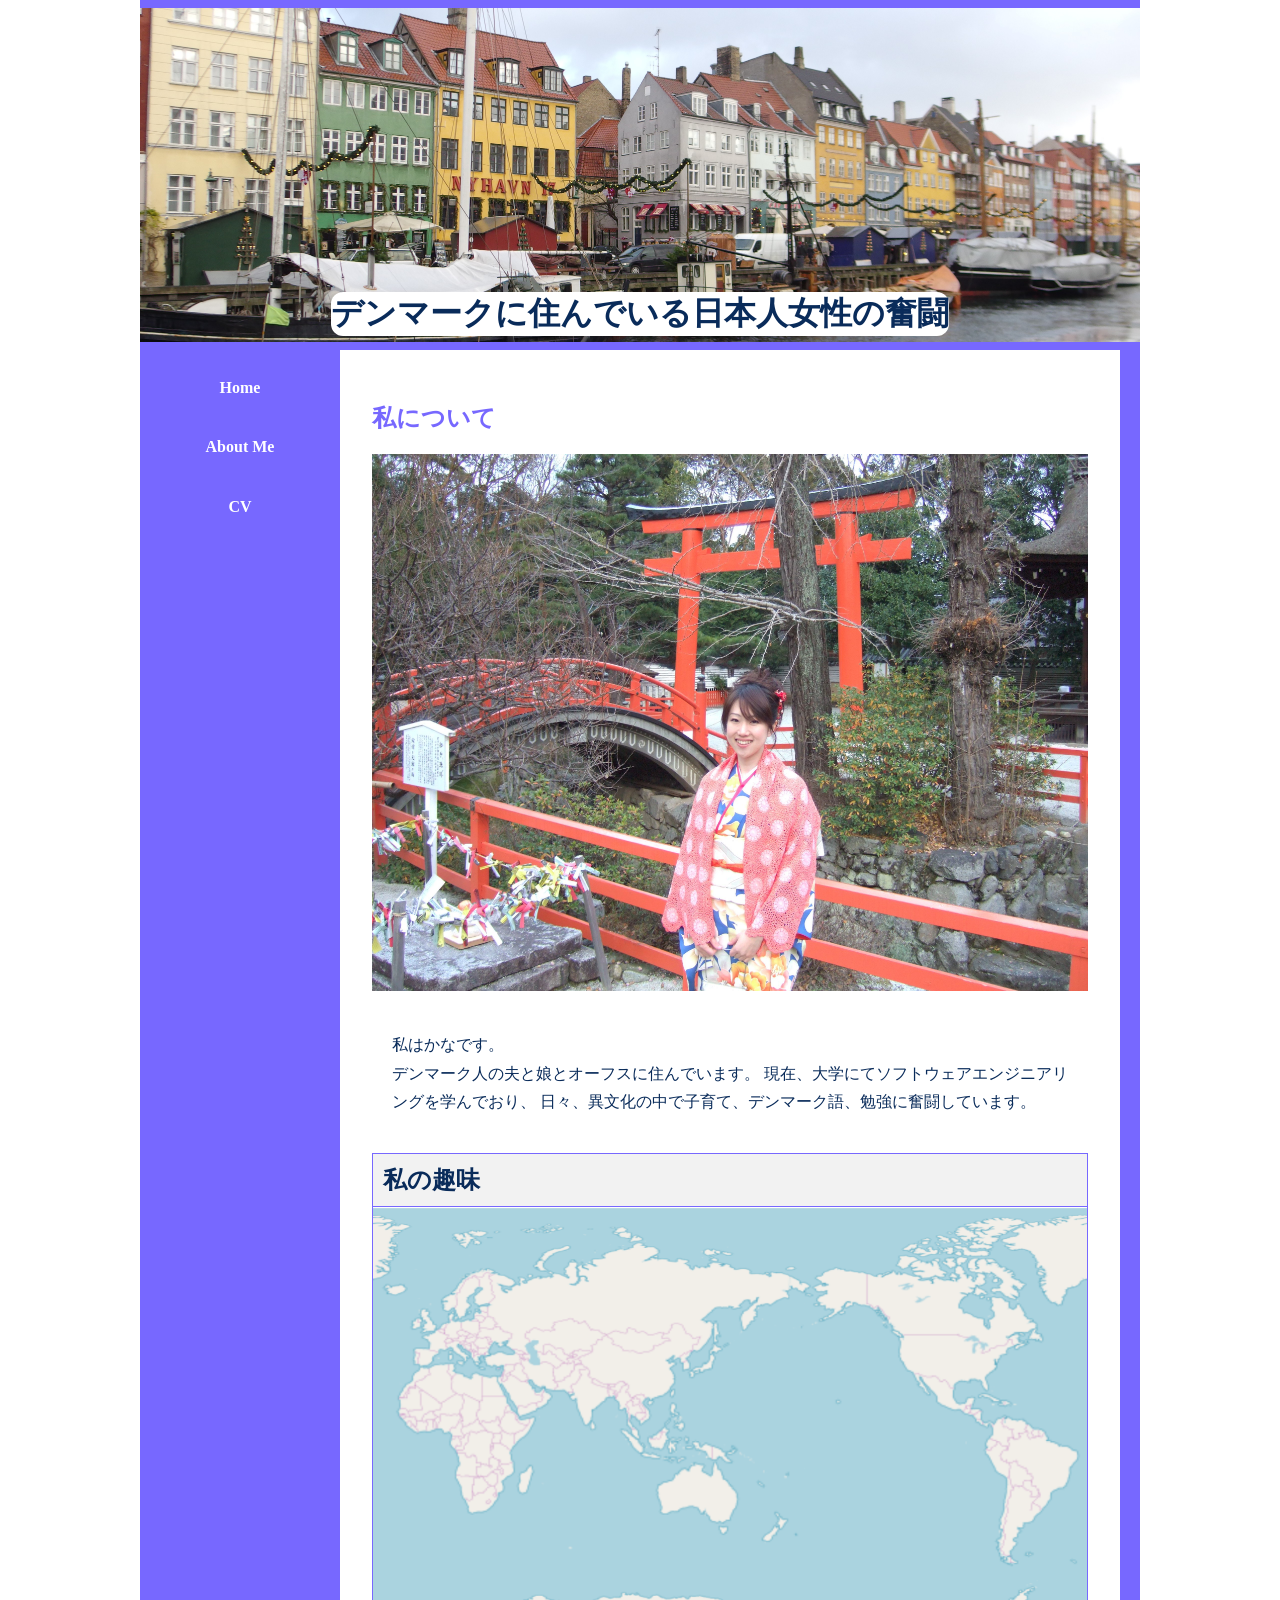
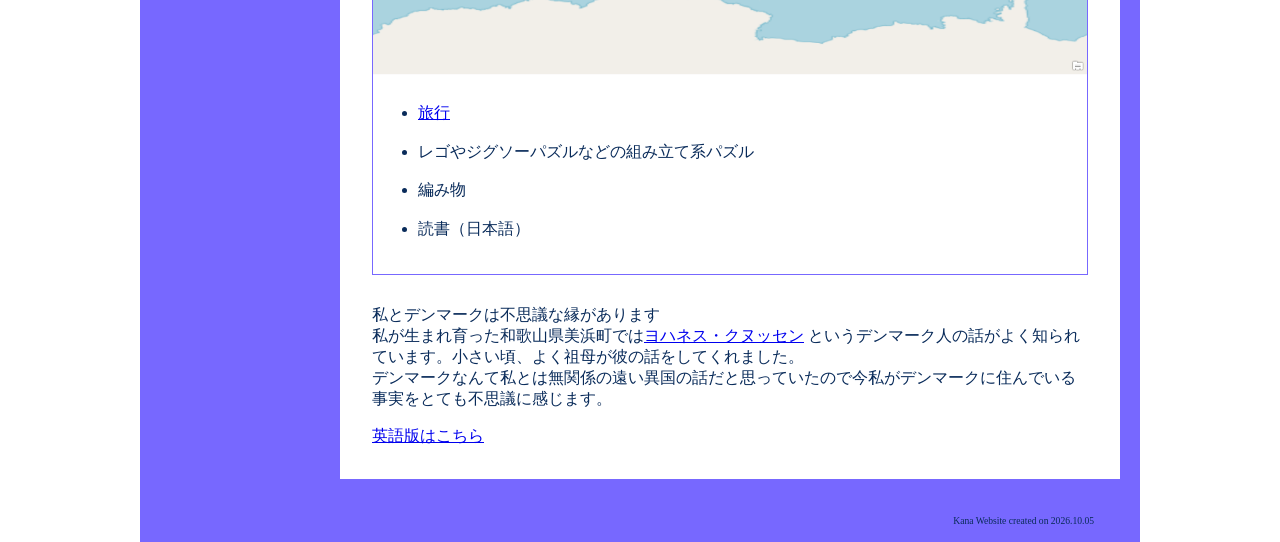
==== about-me-jp.html @ c800d184 "first commit" ====
<!DOCTYPE html>
<html>
<head>
  <meta charset="UTF-8">
  <meta name="viewport" content="width=device-width, initial-scale=1.0">
  <title>デンマークに住んでいる日本人女性の奮闘</title>
  <link rel="stylesheet" href="style.css">
</head>

<body>
  <header class="site-header">
   <h1> デンマークに住んでいる日本人女性の奮闘 </h1>
  </header>

  <div class="layout">

  <aside class="left-sidebar">
    <nav class="side-nav">
      <a href="index.html">Home</a>
      <a href="about-me.html">About Me</a>
      <a href="cv.html">CV</a>
    </nav>
  </aside>

<main class="main-content">

<section class="info-grid">
<h2>私について</h2>
<div class="grid-content"></div>
<img src="kimono.JPG" alt="Kana" width="100%" style="text-align:center;">
<div class="text-box">

<p>私はかなです。<br>
デンマーク人の夫と娘とオーフスに住んでいます。
現在、大学にてソフトウェアエンジニアリングを学んでおり、
日々、異文化の中で子育て、デンマーク語、勉強に奮闘しています。</p>

</div>
</section>


<section class="section-grid">
<h2>私の趣味</h2>
<div class="grid-content"></div>
  <img src="map-jp.png" alt="Travel" width="100%">
<div class="text-box">
<ul>
<li><a href="travel-jp.html">旅行</a></li>
<li>レゴやジグソーパズルなどの組み立て系パズル</li>
<li>編み物</li>
<li>読書（日本語）</li>
</ul>


</div>

</section>

<p style="color:#092b5a;">私とデンマークは不思議な縁があります<br>
私が生まれ育った和歌山県美浜町では<a href="JohannesKnudsen-jp.html">ヨハネス・クヌッセン</a>
というデンマーク人の話がよく知られています。小さい頃、よく祖母が彼の話をしてくれました。<br>
デンマークなんて私とは無関係の遠い異国の話だと思っていたので今私がデンマークに住んでいる事実をとても不思議に感じます。</p>

<a href="about-me.html">英語版はこちら</a>


</main>



 </div>

  <footer class="site-footer">
     Kana Website created on 2026.10.05
  </footer>

</body>
</html>
---- style.css ----
* {
  box-sizing: border-box;
}

body {
 max-width: 1000px;
 margin: 0 auto;
}

/* Header */
.site-header {
  background: #7768ff;
  background-image: url("header-dk.jpg");
  background-size: contain;
  background-repeat: no-repeat;
  background-position: center;
  height: 350px;
  display: flex;
  justify-content: center;
  align-items: center;
  margin: 0;
  padding: 0;
}

.site-header h1 { 
  background:white;
  color: #092b5a;  
  text-align: center;
  font-size: 2rem;
  font-family: Bernard MT Condensed;
  font-weight: bold;
  margin-top:300px;
  border-radius:12px;
}

.layout {
  display: grid;
  grid-template-columns: 20% 1fr;
  gap: 0;
  margin: 0;
  padding: 0;
}

/* Navigation Bar */
.left-sidebar {
  background: #7768ff;
  padding: 1rem;
}

.left-sidebar a {
  display: block;
  color: white;
  text-decoration: none;
  padding: 0.8rem;
  margin-bottom: 1rem;
  text-align: center;
  border-radius: 6px;
  font-weight: bold;
}

.left-sidebar a:hover {
  color: #092b5a;
}

/* Main Content */
.main-content {
  background:white;
  color:#7768ff;
  padding: 2rem;
  margin: 0;
  border-right: 20px solid #7768ff; 
  border-bottom: 20px solid #7768ff; 
}

/* about*/
.section-grid{
 border:1px solid #7768ff;
 margin-bottom:30px;
}

.section-grid h2{
 margin:0;
 padding:10px;
 background:#f2f2f2;
 color:#092b5a;
 border-bottom:1px solid #7768ff;
}

.grid-content{
 display:grid;
 grid-template-columns:1fr 1fr;
}

.photo-box{
 width:100%;
 height:auto
}

.photo-box img{
 width:100%;
 height:auto;
 border-radius: 8px;
 display:block;
}

.text-box{
 padding:20px;
 color:#092b5a;
 line-height:1.8;
}

.text-box ul{
 margin:0;
 padding-left:25px;
}

.text-box li{
 margin-bottom:10px;
}

/* Footer */
.site-footer {
 background: #7768ff;
 color: #092b5a;
 font-size: 0.6rem;
 text-align: right;
 padding: 1rem;
 border-right: 30px solid #7768ff;
}

/* Media Queries */

@media (max-width: 768px) {
  .layout {
    grid-template-columns: 1fr;
  }
  
 .info-grid,
 .grid-content{
   grid-template-columns:1fr;
  }

 .photo-box{
   border-right:none;
   border-bottom:1px solid #7768ff;
  }
}
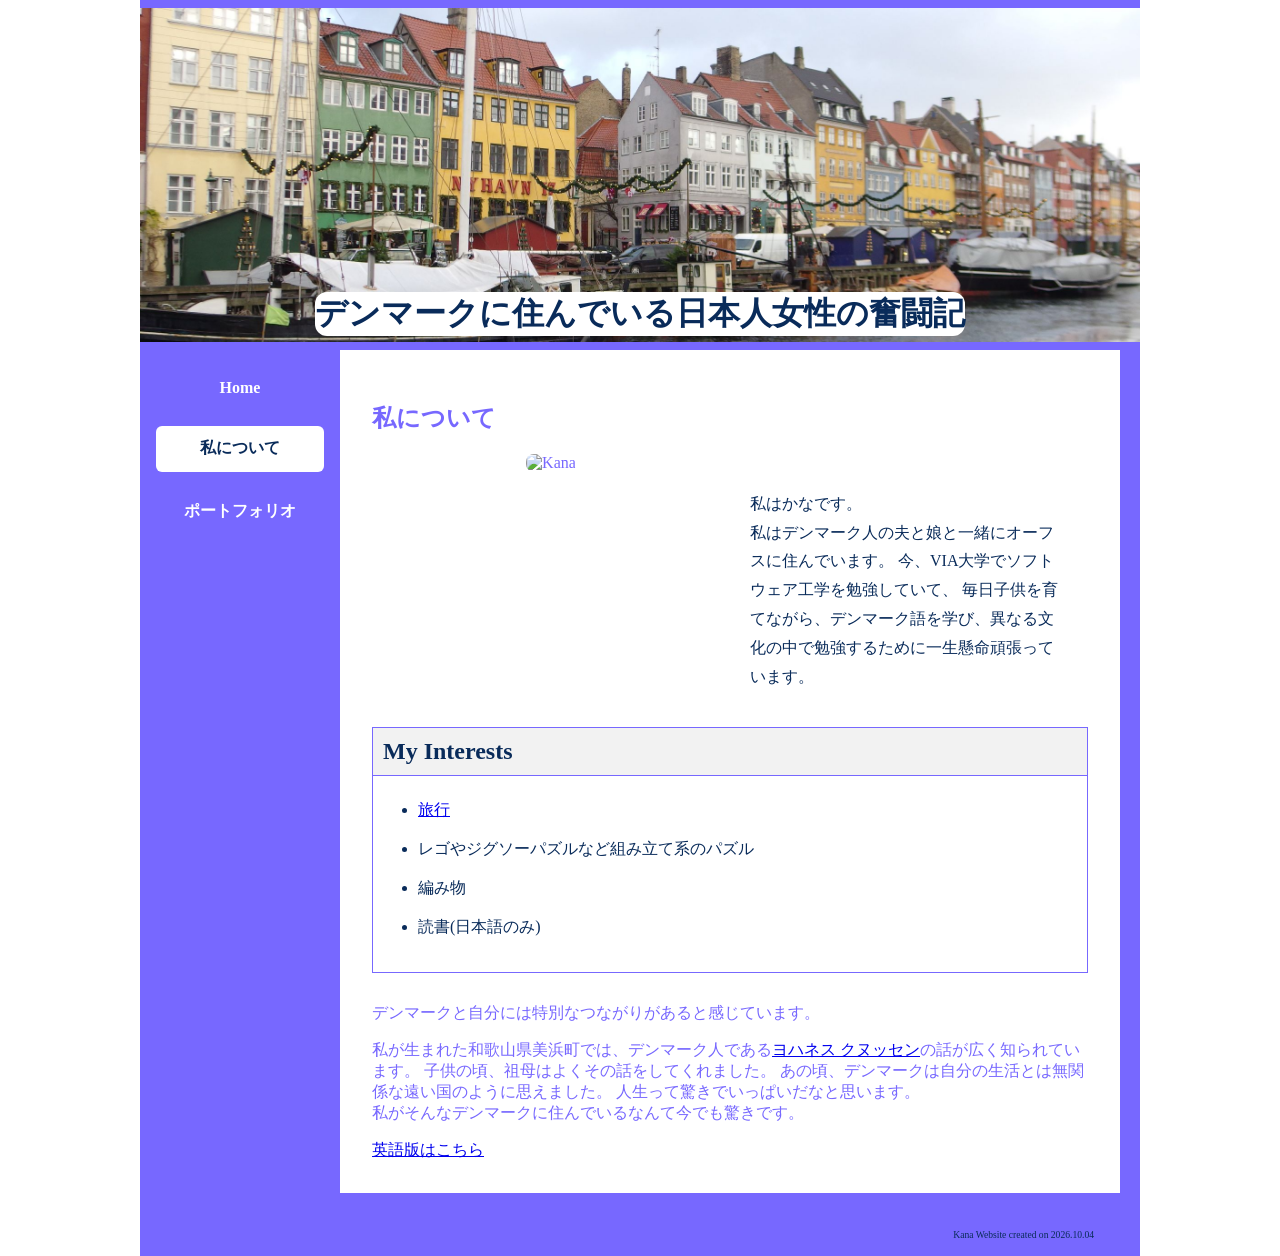
==== commit 479cd7c0: "update" ====
--- a/about-me-jp.html
+++ b/about-me-jp.html
@@ -1,77 +1,70 @@
 <!DOCTYPE html>
-<html>
+<html lang="jp">
 <head>
   <meta charset="UTF-8">
   <meta name="viewport" content="width=device-width, initial-scale=1.0">
-  <title>デンマークに住んでいる日本人女性の奮闘</title>
+  <title>私について</title>
   <link rel="stylesheet" href="style.css">
 </head>
 
 <body>
   <header class="site-header">
-   <h1> デンマークに住んでいる日本人女性の奮闘 </h1>
+   <h1>デンマークに住んでいる日本人女性の奮闘記</h1>
   </header>
 
   <div class="layout">
 
   <aside class="left-sidebar">
     <nav class="side-nav">
-      <a href="index.html">Home</a>
-      <a href="about-me.html">About Me</a>
-      <a href="cv.html">CV</a>
+        <a href="index-jp.html">Home</a>
+        <a href="about-me-jp.html" class="active">私について</a>
+        <a href="portfolio.html">ポートフォリオ</a>
     </nav>
   </aside>
 
-<main class="main-content">
+  <main class="main-content">
+     <h2>私について</h2>
+     <div class="grid-content">
+       <div class="photo-box">
+          <img src="images/kana.jpg" alt="Kana">
+       </div>
+       <div class="text-box">
+          <p>私はかなです。<br>
+           私はデンマーク人の夫と娘と一緒にオーフスに住んでいます。 
+           今、VIA大学でソフトウェア工学を勉強していて、
+           毎日子供を育てながら、デンマーク語を学び、異なる文化の中で勉強するために一生懸命頑張っています。
+       </div>
+      </div>
 
-<section class="info-grid">
-<h2>私について</h2>
-<div class="grid-content"></div>
-<img src="kimono.JPG" alt="Kana" width="100%" style="text-align:center;">
-<div class="text-box">
+    <section class="section-grid">
+      <h2>My Interests</h2>
+      <div class="text-box">
+        <ul>
+          <li><a href="trave-jp.html"> 旅行</a></li>
+          <li>レゴやジグソーパズルなど組み立て系のパズル</li>
+          <li>編み物</li>
+          <li>読書(日本語のみ)</li>
+        </ul>
+      </div>
+    </section>
 
-<p>私はかなです。<br>
-デンマーク人の夫と娘とオーフスに住んでいます。
-現在、大学にてソフトウェアエンジニアリングを学んでおり、
-日々、異文化の中で子育て、デンマーク語、勉強に奮闘しています。</p>
+    <p>
+      デンマークと自分には特別なつながりがあると感じています。
+    </p>
+    <p>
+      私が生まれた和歌山県美浜町では、デンマーク人である<a href="JohannesKnudsen-jp.html">ヨハネス クヌッセン</a>の話が広く知られています。  
+      子供の頃、祖母はよくその話をしてくれました。  
+      あの頃、デンマークは自分の生活とは無関係な遠い国のように思えました。  
+      人生って驚きでいっぱいだなと思います。  
+      <br>私がそんなデンマークに住んでいるなんて今でも驚きです。
+    </p> 
+    <a href="about-me.html">英語版はこちら</a>
+  </main>
 
-</div>
-</section>
-
-
-<section class="section-grid">
-<h2>私の趣味</h2>
-<div class="grid-content"></div>
-  <img src="map-jp.png" alt="Travel" width="100%">
-<div class="text-box">
-<ul>
-<li><a href="travel-jp.html">旅行</a></li>
-<li>レゴやジグソーパズルなどの組み立て系パズル</li>
-<li>編み物</li>
-<li>読書（日本語）</li>
-</ul>
-
-
-</div>
-
-</section>
-
-<p style="color:#092b5a;">私とデンマークは不思議な縁があります<br>
-私が生まれ育った和歌山県美浜町では<a href="JohannesKnudsen-jp.html">ヨハネス・クヌッセン</a>
-というデンマーク人の話がよく知られています。小さい頃、よく祖母が彼の話をしてくれました。<br>
-デンマークなんて私とは無関係の遠い異国の話だと思っていたので今私がデンマークに住んでいる事実をとても不思議に感じます。</p>
-
-<a href="about-me.html">英語版はこちら</a>
-
-
-</main>
-
-
-
- </div>
+  </div>
 
   <footer class="site-footer">
-     Kana Website created on 2026.10.05
+    Kana Website created on 2026.10.04
   </footer>
 
 </body>
--- a/style.css
+++ b/style.css
@@ -1,3 +1,8 @@
+:root{
+  --primary:#7768ff;
+  --secondary:#092b5a;
+}
+
 * {
   box-sizing: border-box;
 }
@@ -5,12 +10,23 @@
 body {
  max-width: 1000px;
  margin: 0 auto;
+
+ min-height: 100vh;
+ display: flex;
+ flex-direction: column;
+}
+
+.container {
+  background: var(--primary);
+  margin-left: 40px;
+  margin-right: 40px;
+  padding: 20px;
 }
 
 /* Header */
 .site-header {
-  background: #7768ff;
-  background-image: url("header-dk.jpg");
+  background:var(--primary);
+  background-image: url("images/header-dk.jpg");
   background-size: contain;
   background-repeat: no-repeat;
   background-position: center;
@@ -24,10 +40,10 @@
 
 .site-header h1 { 
   background:white;
-  color: #092b5a;  
+  color: var(--secondary);  
   text-align: center;
   font-size: 2rem;
-  font-family: Bernard MT Condensed;
+  font-family: Bernard MT Condensed, sans-serif;
   font-weight: bold;
   margin-top:300px;
   border-radius:12px;
@@ -43,7 +59,7 @@
 
 /* Navigation Bar */
 .left-sidebar {
-  background: #7768ff;
+  background: var(--primary);
   padding: 1rem;
 }
 
@@ -58,23 +74,29 @@
   font-weight: bold;
 }
 
+.active{
+  background: white;
+  color: var(--secondary) !important;
+}
+
 .left-sidebar a:hover {
-  color: #092b5a;
+  color: var(--secondary);
 }
 
 /* Main Content */
 .main-content {
   background:white;
-  color:#7768ff;
+  color:var(--primary);
   padding: 2rem;
   margin: 0;
-  border-right: 20px solid #7768ff; 
-  border-bottom: 20px solid #7768ff; 
+  border-right: 20px solid var(--primary);
+  border-bottom: 20px solid var(--primary);
+  flex:1;
 }
 
 /* about*/
 .section-grid{
- border:1px solid #7768ff;
+ border:1px solid var(--primary);
  margin-bottom:30px;
 }
 
@@ -82,8 +104,8 @@
  margin:0;
  padding:10px;
  background:#f2f2f2;
- color:#092b5a;
- border-bottom:1px solid #7768ff;
+ color:var(--secondary);
+ border-bottom:1px solid var(--primary);
 }
 
 .grid-content{
@@ -92,20 +114,19 @@
 }
 
 .photo-box{
- width:100%;
- height:auto
+    text-align:center;
 }
 
 .photo-box img{
- width:100%;
- height:auto;
- border-radius: 8px;
- display:block;
+    max-width:250px;
+    width:100%;
+    height:auto;
+    border-radius:8px;
 }
 
 .text-box{
  padding:20px;
- color:#092b5a;
+ color:var(--secondary);
  line-height:1.8;
 }
 
@@ -118,19 +139,134 @@
  margin-bottom:10px;
 }
 
+.country-grid{
+  display:grid;
+  grid-template-columns:repeat(auto-fit,minmax(180px,1fr));
+  gap:20px;
+}
+
+.country-card{
+  background:#f2f2f2;
+  padding:15px;
+  text-align:center;
+}
+
+.country-card img{
+  width:100%;
+  height:120px;
+}
+
+.museum-photo{
+  width:100%;
+  text-align:center;
+  margin:20px 0;
+}
+
+.museum-photo img{
+  width:100%;
+  max-width:900px;
+  height:auto;
+  border-radius:8px;
+  display:block;
+  margin:0 auto;
+}
+
+.map-images img {
+  display: block;
+  width: 500px;
+  height: 300px;
+  object-fit: cover;
+  text-align:center;
+  margin-bottom: 20px;
+}
+
+/* Portfolio */
+.portfolio-title {
+  margin: 20px 0;
+  text-align: center;
+  color: var(--secondary);
+  font-size: 28px;
+}
+
+.project {
+  margin-bottom: 35px;
+}
+
+.project h2 {
+  margin: 25px 0 10px;
+  color: var(--secondary);
+  font-size: 22px;
+}
+
+.project-table {
+  width: 95%;
+  border-collapse: collapse;
+  table-layout: fixed;
+  margin: 0 auto;
+  background: #fff;
+  color: #000;
+  font-size: 16px;
+  line-height: 1.7;
+}
+
+.project-table th,
+.project-table td {
+  border: 1px solid #000;
+  padding: 4px 10px;
+  text-align: left;
+  vertical-align: top;
+  overflow-wrap: anywhere;
+}
+
+.project-table th {
+  width: 165px;
+  font-weight: normal;
+  background: #fff;
+}
+
+.project-table td {
+  background: #fff;
+}
+
+.project-table ul {
+  margin: 0;
+  padding-left: 60px;
+}
+
+.project-table li {
+  margin: 0;
+  padding-left: 0;
+}
+
+.project-table a:hover {
+  color: var(--primary);
+}
+
 /* Footer */
 .site-footer {
- background: #7768ff;
- color: #092b5a;
+ background: var(--primary);
+ color: var(--secondary);
  font-size: 0.6rem;
  text-align: right;
  padding: 1rem;
- border-right: 30px solid #7768ff;
+ border-right: 30px solid var(--primary);
 }
 
 /* Media Queries */
 
 @media (max-width: 768px) {
+  body {
+    padding: 8px;
+  }
+
+  .site-header {
+    min-height: 140px;
+  }
+
+  .main-content {
+      padding: 1rem;
+  }
+
   .layout {
     grid-template-columns: 1fr;
   }
@@ -142,6 +278,15 @@
 
  .photo-box{
    border-right:none;
-   border-bottom:1px solid #7768ff;
-  }
-}
+   border-bottom:1px solid var(--primary);
+  }
+
+  .portfolio-title {
+    font-size: 24px;
+  }
+
+  .project h2 {
+    font-size: 20px;
+  }
+
+}
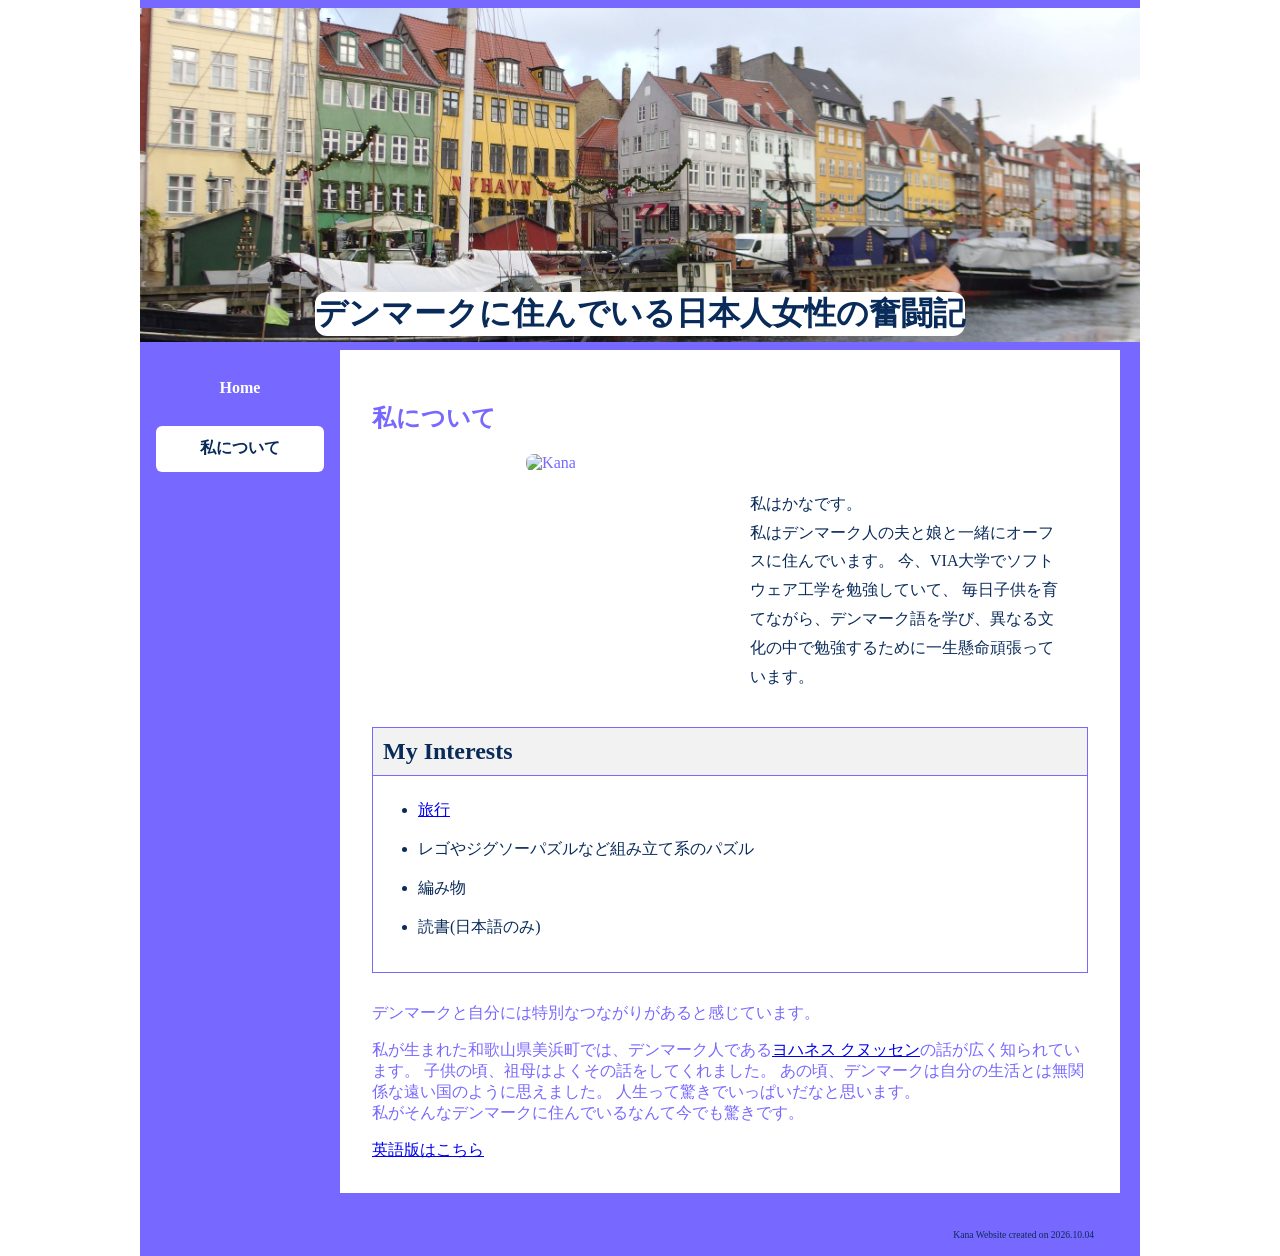
==== commit 42ac560d: "small fix" ====
--- a/about-me-jp.html
+++ b/about-me-jp.html
@@ -18,7 +18,6 @@
     <nav class="side-nav">
         <a href="index-jp.html">Home</a>
         <a href="about-me-jp.html" class="active">私について</a>
-        <a href="portfolio.html">ポートフォリオ</a>
     </nav>
   </aside>
 
